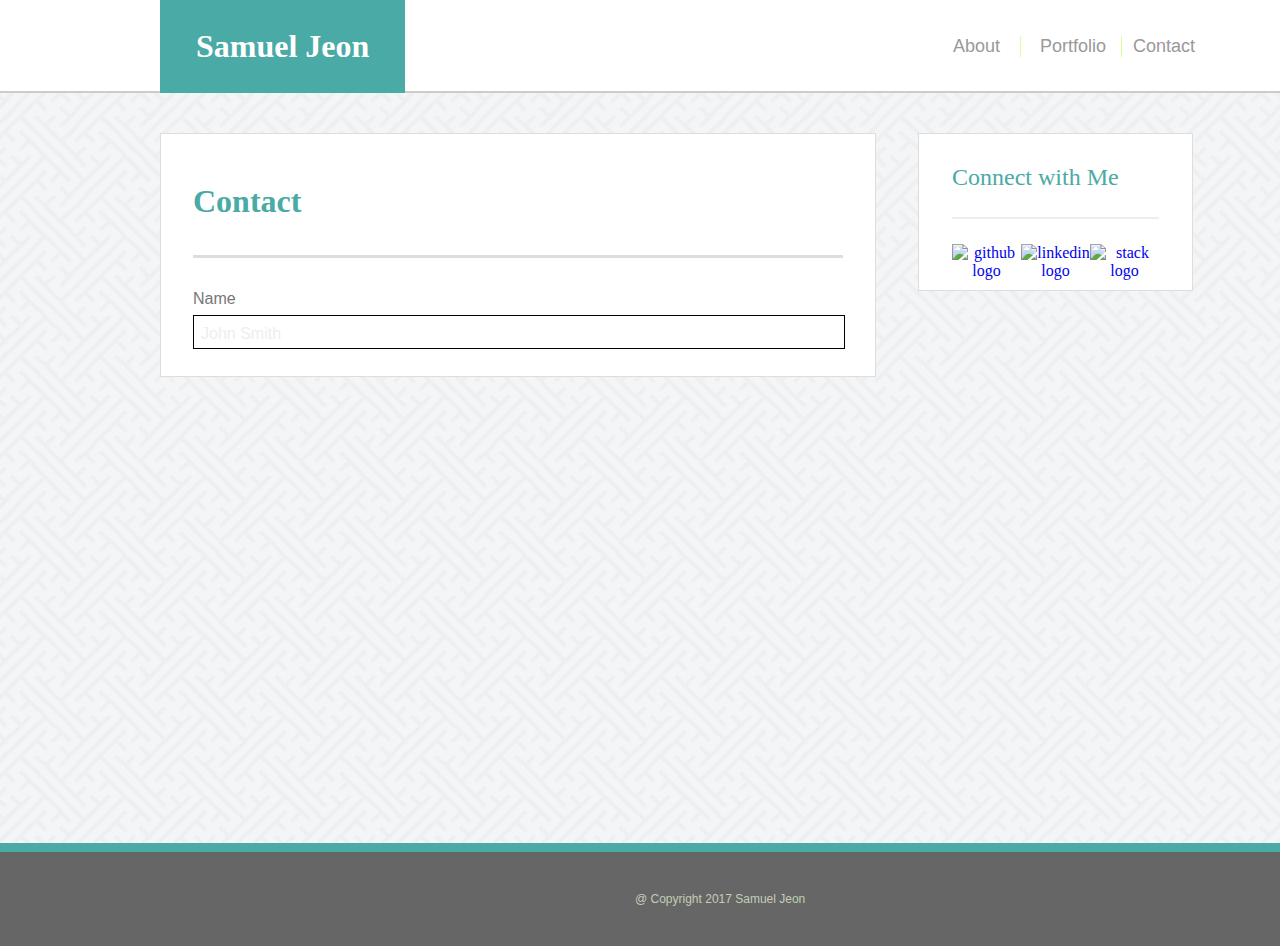
==== contact.html @ a9cd4982 "made portfolio rev 1" ====
<!DOCTYPE html>
<html lang="en us">

<head>
	<meta charset="UTF-8">
	<title>Basic Portfolio</title>
	<style type="text/css">a {text-decoration: none}</style>
	<link rel="stylesheet" type="text/css" href="assets/css/style.css">
</head>

<body>
	<div class="header">
		<section id="Name">
			<h1>Samuel Jeon</h1>
		</section>

		<section id="HeaderLinks">
			<a href="#" id="About">About</a>
			<a href="#" id="Portfolio">Portfolio</a>
			<a href="#" id="Contact">Contact</a>
		</section>

	</div>

	<div class="container">
		<section id="AboutMe">
			<h2>Contact</h2>
			<p id="ContactName">
			Name
			</p>
			<div id="NameBox">
					<p class="sampletext">
					John Smith
					</p>
			</div>


		</section>

		<section id="ConnectWithMe">
			<h2>Connect with Me</h2>

			<section id="connectLinks">
				<a href="https://github.com/sjeon228" id="github"><img src="https://cdn2.iconfinder.com/data/icons/micon-social-pack/512/github2-64.png" alt="github logo" width="61" height="61" border="0"></a>

				<a href="https://www.linkedin.com/in/sjeon228/" id="linkedin"><img src="https://cdn1.iconfinder.com/data/icons/logotypes/32/square-linkedin-64.png" alt="linkedin logo" width ="61" height="61" border="0"></a>

				<a href="http://stackoverflow.com/users/7668618/sjeon228" id="stack"><img src="https://cdn4.iconfinder.com/data/icons/miu-square-flat-social/60/stackoverflow-square-social-media-64.png" alt="stack logo" width="61" height="61" border="0"></a>
			</section>

		</section>
	</div>
	<footer>
		<p>
		@ Copyright 2017 Samuel Jeon
		</p>
	</footer>





</body>

</html>
---- assets/css/style.css ----
body {
	margin: 0;
	background: url("../images/sayagata-400px.png");
}

h1 {
	font-family: 'Georgia', Times, Times New Roman, serif;
	margin: 0;
	font-size: 32px;
}

h2 {
	font-family: 'Georgia', Times, Times New Roman, serif;
}

h3 {
	font-family: 'Georgia', Times, Times New Roman, serif;
}

p {
	font-family: 'Arial', 'Helvetica Neue', Helvetica, sans-serif;
	line-height: 22px;
	color: #777777;
}

footer {
	clear: both;
	width: 1440px;
	height: 94px;
	background: #666666;
	text-align: center;
	border-top-style: solid;
	border-top-color: #4aaaa5;
	border-top-width: 9px;
	font-size: 12px;
	font-weight: lighter;
	position: relative;
}

footer p {
	position:absolute;
	top:50%;
	left:50%;
	margin-top: -11px;
	margin-left: -85px;
	color: #c3cdb6;
}

.header {
	background: #ffffff;
	width: 1440px;
	height: 91px;
	margin-top: 0;
	position: relative;
	border-bottom-style: solid;
	border-bottom-color: #cccccc;
	border-bottom-width: 2px;
}

#Name {
	float: left;
	color: white;
	background: #4aaaa5;
	padding: 28px 36px;
	margin-left: 160px;
	border-width: 1px;
	text-align: center;
}

#HeaderLinks {
	float: right;
	margin-right: 240px;
	margin-top: 36px;
	font-size: 18px;
	font-family: 'Arial', 'Helvetica Neue', Helvetica, sans-serif;
}

#About {
	color: #99999c;
	position: absolute;
	right: 440px;
}

#Portfolio {
	color: #99999c;
	position: absolute;
	right: 334px;
	border-left-style: solid;
	border-left-width: 1px;
	border-left-color: #df9;
	padding-left: 19px;
}

#Contact {
	color: #99999c;
	position: absolute;
	right: 245px;
	border-left-style: solid;
	border-left-width: 1px;
	border-left-color: #df9;
	padding-left: 11px;
}

.container {
    clear: both;
 	width: 1440px;
 	height: 750px;
	margin: 0;
}

#AboutMe h2 {
	color: #4aaaa5;
	font-size: 32px;
	border-bottom-style: solid;
	border-bottom-color: #ddd;
	border-bottom-width: 3px;
	padding-bottom: 35px;
	margin-bottom: 30px;
}


#AboutMe {
	float: left;
	width: 650px;
	border-style: solid;
	border-width: 1px;
	border-color: #dddddd;
	margin-top: 40px;
	margin-left: 160px;
	margin-right: 42px;
	padding: 22px 32px;
	background: #ffffff;
}

#profilePic {
	float: left;
	margin-right: 26px;
}

#ConnectWithMe {
	float: left;
	width: 207px;
	border-style: solid;
	border-width: 1px;
	border-color: #dddddd;
	padding: 10px 33px;
	margin: 40px 0;
	background: #ffffff;
}

#ConnectWithMe h2 {
	margin-bottom: 25px;
	color: #4aaaa5;
	font-weight: lighter;
	border-bottom-style: solid;
	border-bottom-color: #eee;
	border-bottom-width: 2px;
	padding-bottom: 26px;
}

#connectLinks {
	margin-top: 25px;
}

#github {
	float: left;
	width: 69px;
	text-align: center;

}

#linkedin {
	float: left;
	width: 69px;
	text-align: center;

}

#stack {
	float: left;
	width: 69px;
	text-align: center;

}


/** Portfolio Page **/

.PortfolioLabels {
	vertical-align: center;
	color: white;
	text-align: center;
	font-size: 24px;
	font-family: 'Georgia', Times, Times New Roman, serif;
	font-weight: lighter;
}

#Hangman {
	float: left;
	margin-right: 18px;
	margin-bottom: 22px;
	text-align: center;
	position: relative;
}

#HangmanText {
	position: absolute;
	bottom: 15px;
	background: #4aaaa5;
	width: 100%;
}

#RPG {
	float: left;
	margin-left: 18px;
	margin-bottom: 22px;
	position: relative;
}

#RPGText {
	position: absolute;
	bottom: 15px;
	background: #4aaaa5;
	width: 100%;
}

#Trivia {
	float: left;
	margin-right: 18px;
	margin-top: 22px;
	margin-bottom: 22px;
	position: relative;
}

#TriviaText {
	position: absolute;
	bottom: 15px;
	background: #4aaaa5;
	width: 100%;
}

#Rutgers {
	float: left;
	margin-left: 18px;
	margin-top: 22px;
	margin-bottom: 22px;
	position: relative;
}

#RutgersText {
	position: absolute;
	bottom: 15px;
	background: #4aaaa5;
	width: 100%;
}

#Rock {
	float: left;
	margin-right: 18px;
	margin-top: 22px;
	margin-bottom: 22px;
	position: relative;
}

#RockText {
	position: absolute;
	bottom: 15px;
	background: #4aaaa5;
	width: 100%;
}


/* Contact page */ 

#ContactName {
	margin: 0;
}

#NameBox {
	width: 650px;
	height: 32px;
	border-style: solid;
	border-width: 1px;
	margin:5px 0;
}

.sampletext {
	color: #eee;
	margin: 7px;

}
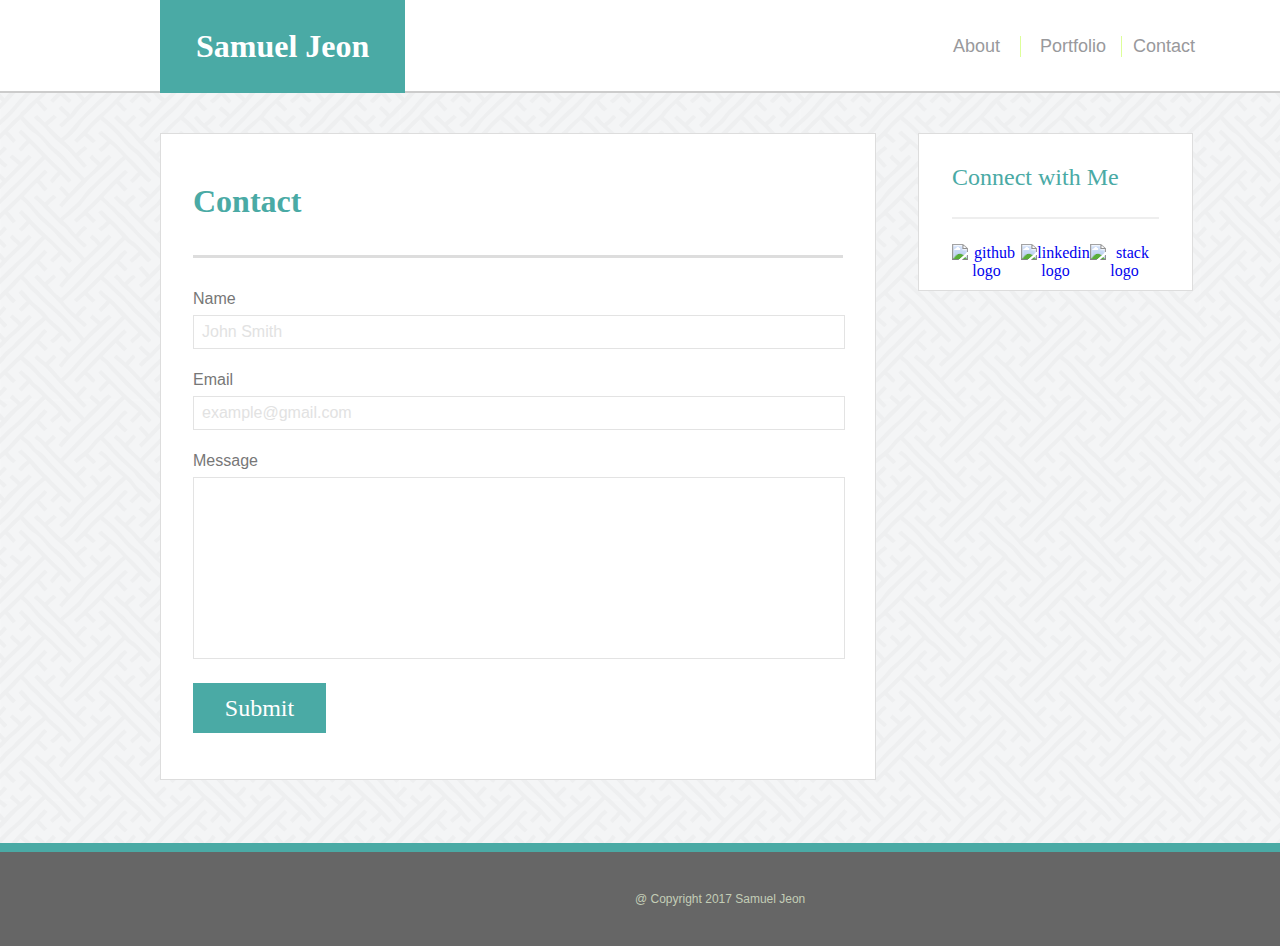
==== commit 4c93abe9: "contact page rev1" ====
--- a/contact.html
+++ b/contact.html
@@ -9,7 +9,7 @@
 </head>
 
 <body>
-	<div class="header">
+	<header>
 		<section id="Name">
 			<h1>Samuel Jeon</h1>
 		</section>
@@ -20,19 +20,37 @@
 			<a href="#" id="Contact">Contact</a>
 		</section>
 
-	</div>
+	</header>
 
 	<div class="container">
-		<section id="AboutMe">
+		<section id="Main">
 			<h2>Contact</h2>
 			<p id="ContactName">
 			Name
 			</p>
 			<div id="NameBox">
-					<p class="sampletext">
-					John Smith
-					</p>
+				<p id="sampletextname">
+				John Smith
+				</p>
 			</div>
+
+			<p id="ContactEmail">
+			Email
+			</p>
+			<div id="EmailBox">
+				<p id="sampletextemail">
+				example@gmail.com
+				</p>
+			</div>
+
+			<p id="ContactMessage">
+			Message
+			</p>
+			<div id="MessageBox"></div>
+
+			<p id="submit">
+			Submit
+			</p>
 
 
 		</section>
--- a/assets/css/style.css
+++ b/assets/css/style.css
@@ -1,3 +1,14 @@
+header {
+	background: #ffffff;
+	width: 1440px;
+	height: 91px;
+	margin-top: 0;
+	position: relative;
+	border-bottom-style: solid;
+	border-bottom-color: #cccccc;
+	border-bottom-width: 2px;
+}
+
 body {
 	margin: 0;
 	background: url("../images/sayagata-400px.png");
@@ -46,16 +57,6 @@
 	color: #c3cdb6;
 }
 
-.header {
-	background: #ffffff;
-	width: 1440px;
-	height: 91px;
-	margin-top: 0;
-	position: relative;
-	border-bottom-style: solid;
-	border-bottom-color: #cccccc;
-	border-bottom-width: 2px;
-}
 
 #Name {
 	float: left;
@@ -108,7 +109,7 @@
 	margin: 0;
 }
 
-#AboutMe h2 {
+#Main h2 {
 	color: #4aaaa5;
 	font-size: 32px;
 	border-bottom-style: solid;
@@ -119,7 +120,7 @@
 }
 
 
-#AboutMe {
+#Main {
 	float: left;
 	width: 650px;
 	border-style: solid;
@@ -281,12 +282,67 @@
 	height: 32px;
 	border-style: solid;
 	border-width: 1px;
+	border-color: #e3e3e3;
 	margin:5px 0;
-}
-
-.sampletext {
-	color: #eee;
-	margin: 7px;
-
-}
-
+	position: relative;
+}
+
+#sampletextname {
+	position: absolute;
+	top: 50%;
+	height: 32px;
+	margin: -11px 0;
+	padding-left: 8px;
+	color: #e2e2e2;
+
+}
+
+#ContactEmail {
+	margin-top: 20px;
+	margin-bottom: 0px;
+}
+
+#EmailBox {
+	width: 650px;
+	height: 32px;
+	border-style: solid;
+	border-width: 1px;
+	border-color: #e3e3e3;
+	margin:5px 0;
+	position: relative;
+}
+
+#sampletextemail {
+	position: absolute;
+	top: 50%;
+	height: 32px;
+	margin: -11px 0;
+	padding-left: 8px;
+	color: #e2e2e2;
+
+}
+
+#ContactMessage {
+	margin-top: 20px;
+	margin-bottom: 0px;
+}
+
+#MessageBox {
+	width: 650px;
+	height: 180px;
+	border-style: solid;
+	border-width: 1px;
+	border-color: #e3e3e3;
+	margin:5px 0;
+	position: relative;
+}
+
+#submit {
+	width: 105px;
+	padding: 14px 14px;
+	background: #4aaaa5;
+	color: white;
+	font-family: 'Georgia', Times, Times New Roman, serif;
+	text-align: center;
+	font-size: 24px;
+}
